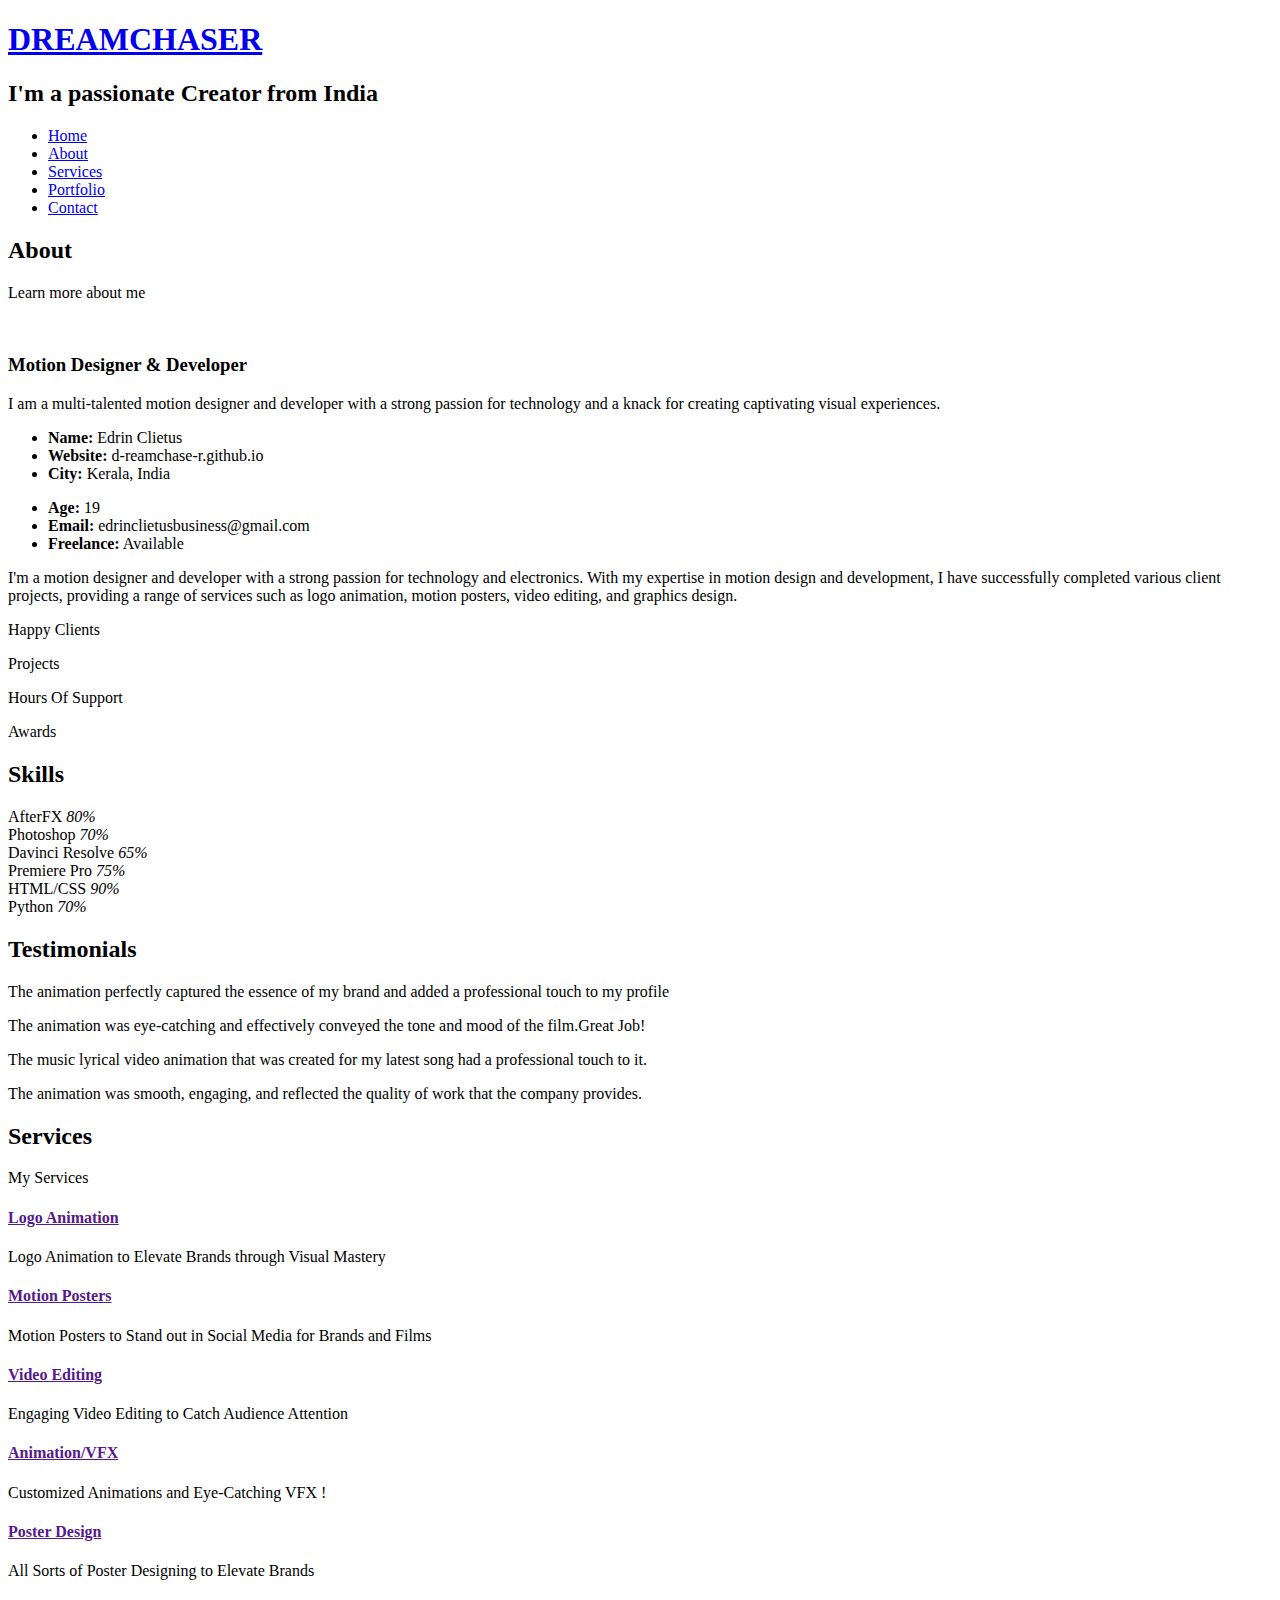
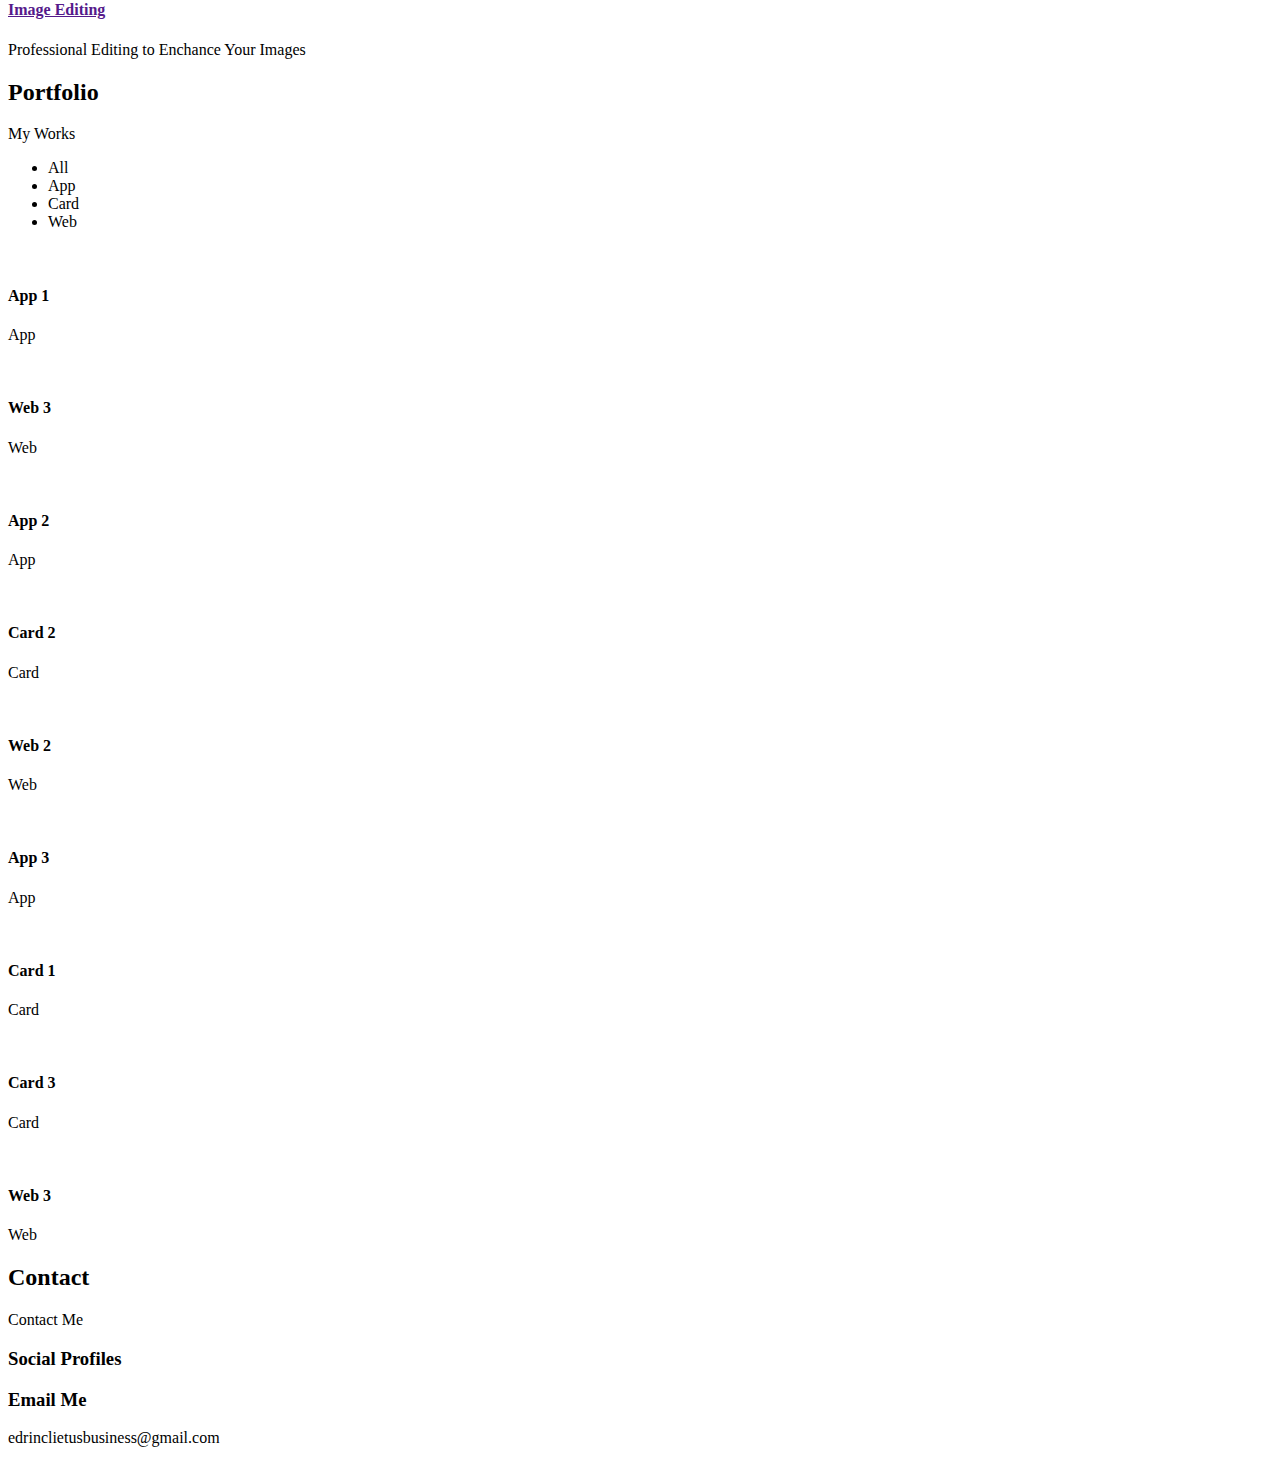
==== index.html @ 4407b30f "Add files via upload" ====
<!DOCTYPE html>
<html lang="en">

<head>
  <meta charset="utf-8">
  <meta content="width=device-width, initial-scale=1.0" name="viewport">

  <title>Dreamchaser</title>
  <meta content="" name="description">
  <meta content="" name="keywords">

  <!-- Favicons -->
  <link href="assets/img/favicon.png" rel="icon">
  

  <!-- Google Fonts -->
  <link href="https://fonts.googleapis.com/css?family=Open+Sans:300,300i,400,400i,600,600i,700,700i|Raleway:300,300i,400,400i,500,500i,600,600i,700,700i|Poppins:300,300i,400,400i,500,500i,600,600i,700,700i" rel="stylesheet">

  <!-- Vendor CSS Files -->
  <link href="assets/vendor/bootstrap/css/bootstrap.min.css" rel="stylesheet">
  <link href="assets/vendor/bootstrap-icons/bootstrap-icons.css" rel="stylesheet">
  <link href="assets/vendor/boxicons/css/boxicons.min.css" rel="stylesheet">
  <link href="assets/vendor/glightbox/css/glightbox.min.css" rel="stylesheet">
  <link href="assets/vendor/remixicon/remixicon.css" rel="stylesheet">
  <link href="assets/vendor/swiper/swiper-bundle.min.css" rel="stylesheet">

  <!-- Template Main CSS File -->
  <link href="assets/css/style.css" rel="stylesheet">

  <!-- =======================================================
  * Template Name: Personal
  * Updated: Sep 18 2023 with Bootstrap v5.3.2
  * Template URL: https://bootstrapmade.com/personal-free-resume-bootstrap-template/
  * Author: BootstrapMade.com
  * License: https://bootstrapmade.com/license/
  ======================================================== -->
</head>

<body>

  <!-- ======= Header ======= -->
  <header id="header">
    <div class="container">

      <h1><a href="index.html">DREAMCHASER</a></h1>
      <!-- Uncomment below if you prefer to use an image logo -->
      <!--<a href="index.html" class="mr-auto"><img src="assets/img/Logo Plain.png" alt="" class="img-fluid"></a>-->
      <h2>I'm a passionate <span>Creator</span> from India</h2>

      <nav id="navbar" class="navbar">
        <ul>
          <li><a class="nav-link active" href="#header">Home</a></li>
          <li><a class="nav-link" href="#about">About</a></li>
          <!--<li><a class="nav-link" href="#resume">Resume</a></li>-->
          <li><a class="nav-link" href="#services">Services</a></li>
          <li><a class="nav-link" href="#portfolio">Portfolio</a></li>
          <li><a class="nav-link" href="#contact">Contact</a></li>
        </ul>
        <i class="bi bi-list mobile-nav-toggle"></i>
      </nav><!-- .navbar -->

      <div class="social-links">
        <a href="https://www.youtube.com/channel/UCYS4o_2niQhQMHTpLqAruCA" class="twitter"><i class="bi bi-youtube"></i></a>
        <a href="https://github.com/d-reamchase-r" class="facebook"><i class="bi bi-github"></i></a>
        <a href="https://www.instagram.com/dreamchaser.designs/" class="instagram"><i class="bi bi-instagram"></i></a>
        <a href="https://www.linkedin.com/in/edrin-clietus-0286a9256/" class="linkedin"><i class="bi bi-linkedin"></i></a>
      </div>

    </div>
  </header><!-- End Header -->

  <!-- ======= About Section ======= -->
  <section id="about" class="about">

    <!-- ======= About Me ======= -->
    <div class="about-me container">

      <div class="section-title">
        <h2>About</h2>
        <p>Learn more about me</p>
      </div>

      <div class="row">
        <div class="col-lg-4" data-aos="fade-right">
          <img src="assets/img/me.png" class="img-fluid" alt="">
        </div>
        <div class="col-lg-8 pt-4 pt-lg-0 content" data-aos="fade-left">
          <h3>Motion Designer &amp; Developer</h3>
          <p class="fst-italic">
            I am a multi-talented motion designer and developer with a strong passion for technology and a knack for creating captivating visual experiences.
          </p>
          <div class="row">
            <div class="col-lg-6">
              <ul>
                <li><i class="bi bi-chevron-right"></i> <strong>Name:</strong> <span>Edrin Clietus</span></li>
                <li><i class="bi bi-chevron-right"></i> <strong>Website:</strong> <span>d-reamchase-r.github.io</span></li>
                <!--<li><i class="bi bi-chevron-right"></i> <strong>Phone:</strong> <span>+123 456 7890</span></li>-->
                <li><i class="bi bi-chevron-right"></i> <strong>City:</strong> <span>Kerala, India</span></li>
              </ul>
            </div>
            <div class="col-lg-6">
              <ul>
                <li><i class="bi bi-chevron-right"></i> <strong>Age:</strong> <span>19</span></li>
                <!--<li><i class="bi bi-chevron-right"></i> <strong>Degree:</strong> <span>Master</span></li>-->
                <li><i class="bi bi-chevron-right"></i> <strong>Email:</strong> <span>edrinclietusbusiness@gmail.com</span></li>
                <li><i class="bi bi-chevron-right"></i> <strong>Freelance:</strong> <span>Available</span></li>
              </ul>
            </div>
          </div>
          <p>
            I'm a motion designer and developer with a strong passion for technology and electronics. With my expertise in motion design and development, I have successfully completed various client projects, providing a range of services such as logo animation, motion posters, video editing, and graphics design.
          </p>
        </div>
      </div>

    </div><!-- End About Me -->

    <!-- ======= Counts ======= -->
    <div class="counts container">

      <div class="row">

        <div class="col-lg-3 col-md-6">
          <div class="count-box">
            <i class="bi bi-emoji-smile"></i>
            <span data-purecounter-start="0" data-purecounter-end="117" data-purecounter-duration="1" class="purecounter"></span>
            <p>Happy Clients</p>
          </div>
        </div>

        <div class="col-lg-3 col-md-6 mt-5 mt-md-0">
          <div class="count-box">
            <i class="bi bi-journal-richtext"></i>
            <span data-purecounter-start="0" data-purecounter-end="248" data-purecounter-duration="1" class="purecounter"></span>
            <p>Projects</p>
          </div>
        </div>

        <div class="col-lg-3 col-md-6 mt-5 mt-lg-0">
          <div class="count-box">
            <i class="bi bi-headset"></i>
            <span data-purecounter-start="0" data-purecounter-end="463" data-purecounter-duration="1" class="purecounter"></span>
            <p>Hours Of Support</p>
          </div>
        </div>

        <div class="col-lg-3 col-md-6 mt-5 mt-lg-0">
          <div class="count-box">
            <i class="bi bi-award"></i>
            <span data-purecounter-start="0" data-purecounter-end="10" data-purecounter-duration="1" class="purecounter"></span>
            <p>Awards</p>
          </div>
        </div>

      </div>

    </div><!-- End Counts -->

    <!-- ======= Skills  ======= -->
    <div class="skills container">

      <div class="section-title">
        <h2>Skills</h2>
      </div>

      <div class="row skills-content">

        <div class="col-lg-6">

          <div class="progress">
            <span class="skill">AfterFX <i class="val">80%</i></span>
            <div class="progress-bar-wrap">
              <div class="progress-bar" role="progressbar" aria-valuenow="100" aria-valuemin="0" aria-valuemax="100"></div>
            </div>
          </div>

          <div class="progress">
            <span class="skill">Photoshop <i class="val">70%</i></span>
            <div class="progress-bar-wrap">
              <div class="progress-bar" role="progressbar" aria-valuenow="90" aria-valuemin="0" aria-valuemax="100"></div>
            </div>
          </div>

          <div class="progress">
            <span class="skill">Davinci Resolve <i class="val">65%</i></span>
            <div class="progress-bar-wrap">
              <div class="progress-bar" role="progressbar" aria-valuenow="75" aria-valuemin="0" aria-valuemax="100"></div>
            </div>
          </div>

        </div>

        <div class="col-lg-6">

          <div class="progress">
            <span class="skill">Premiere Pro <i class="val">75%</i></span>
            <div class="progress-bar-wrap">
              <div class="progress-bar" role="progressbar" aria-valuenow="80" aria-valuemin="0" aria-valuemax="100"></div>
            </div>
          </div>

          <div class="progress">
            <span class="skill">HTML/CSS <i class="val">90%</i></span>
            <div class="progress-bar-wrap">
              <div class="progress-bar" role="progressbar" aria-valuenow="90" aria-valuemin="0" aria-valuemax="100"></div>
            </div>
          </div>

          <div class="progress">
            <span class="skill">Python <i class="val">70%</i></span>
            <div class="progress-bar-wrap">
              <div class="progress-bar" role="progressbar" aria-valuenow="55" aria-valuemin="0" aria-valuemax="100"></div>
            </div>
          </div>

        </div>

      </div>

    </div><!-- End Skills -->

    <!-- ======= Interests ======= -->
    <!--<div class="interests container">

      <div class="section-title">
        <h2>Interests</h2>
      </div>

      <div class="row">
        <div class="col-lg-3 col-md-4">
          <div class="icon-box">
            <i class="ri-store-line" style="color: #ffbb2c;"></i>
            <h3>Lorem Ipsum</h3>
          </div>
        </div>
        <div class="col-lg-3 col-md-4 mt-4 mt-md-0">
          <div class="icon-box">
            <i class="ri-bar-chart-box-line" style="color: #5578ff;"></i>
            <h3>Dolor Sitema</h3>
          </div>
        </div>
        <div class="col-lg-3 col-md-4 mt-4 mt-md-0">
          <div class="icon-box">
            <i class="ri-calendar-todo-line" style="color: #e80368;"></i>
            <h3>Sed perspiciatis</h3>
          </div>
        </div>
        <div class="col-lg-3 col-md-4 mt-4 mt-lg-0">
          <div class="icon-box">
            <i class="ri-paint-brush-line" style="color: #e361ff;"></i>
            <h3>Magni Dolores</h3>
          </div>
        </div>
        <div class="col-lg-3 col-md-4 mt-4">
          <div class="icon-box">
            <i class="ri-database-2-line" style="color: #47aeff;"></i>
            <h3>Nemo Enim</h3>
          </div>
        </div>
        <div class="col-lg-3 col-md-4 mt-4">
          <div class="icon-box">
            <i class="ri-gradienter-line" style="color: #ffa76e;"></i>
            <h3>Eiusmod Tempor</h3>
          </div>
        </div>
        <div class="col-lg-3 col-md-4 mt-4">
          <div class="icon-box">
            <i class="ri-file-list-3-line" style="color: #11dbcf;"></i>
            <h3>Midela Teren</h3>
          </div>
        </div>
        <div class="col-lg-3 col-md-4 mt-4">
          <div class="icon-box">
            <i class="ri-price-tag-2-line" style="color: #4233ff;"></i>
            <h3>Pira Neve</h3>
          </div>
        </div>
        <div class="col-lg-3 col-md-4 mt-4">
          <div class="icon-box">
            <i class="ri-anchor-line" style="color: #b2904f;"></i>
            <h3>Dirada Pack</h3>
          </div>
        </div>
        <div class="col-lg-3 col-md-4 mt-4">
          <div class="icon-box">
            <i class="ri-disc-line" style="color: #b20969;"></i>
            <h3>Moton Ideal</h3>
          </div>
        </div>
        <div class="col-lg-3 col-md-4 mt-4">
          <div class="icon-box">
            <i class="ri-base-station-line" style="color: #ff5828;"></i>
            <h3>Verdo Park</h3>
          </div>
        </div>
        <div class="col-lg-3 col-md-4 mt-4">
          <div class="icon-box">
            <i class="ri-fingerprint-line" style="color: #29cc61;"></i>
            <h3>Flavor Nivelanda</h3>
          </div>
        </div>
      </div>

    </div>--><!-- End Interests -->

    <!-- ======= Testimonials ======= -->
    <div class="testimonials container">

      <div class="section-title">
        <h2>Testimonials</h2>
      </div>

      <div class="testimonials-slider swiper" data-aos="fade-up" data-aos-delay="100">
        <div class="swiper-wrapper">

          <div class="swiper-slide">
            <div class="testimonial-item">
              <p>
                <i class="bx bxs-quote-alt-left quote-icon-left"></i>
                The animation perfectly captured the essence of my brand and added a professional touch to my profile
                <i class="bx bxs-quote-alt-right quote-icon-right"></i>
              </p>
              <!--<img src="assets/img/testimonials/testimonials-1.jpg" class="testimonial-img" alt="">
              <h3>Saul Goodman</h3>
              <h4>Ceo &amp; Founder</h4>-->
            </div>
          </div><!-- End testimonial item -->

          <div class="swiper-slide">
            <div class="testimonial-item">
              <p>
                <i class="bx bxs-quote-alt-left quote-icon-left"></i>
                The animation was eye-catching and effectively conveyed the tone and mood of the film.Great Job!
                <i class="bx bxs-quote-alt-right quote-icon-right"></i>
              </p>
              <!--<img src="assets/img/testimonials/testimonials-2.jpg" class="testimonial-img" alt="">
              <h3>Sara Wilsson</h3>
              <h4>Designer</h4>-->
            </div>
          </div><!-- End testimonial item -->

          <div class="swiper-slide">
            <div class="testimonial-item">
              <p>
                <i class="bx bxs-quote-alt-left quote-icon-left"></i>
                The music lyrical video animation that was created for my latest song had a professional touch to it.
                <i class="bx bxs-quote-alt-right quote-icon-right"></i>
              </p>
              <!--<img src="assets/img/testimonials/testimonials-3.jpg" class="testimonial-img" alt="">
              <h3>Jena Karlis</h3>
              <h4>Store Owner</h4>-->
            </div>
          </div><!-- End testimonial item -->

          <div class="swiper-slide">
            <div class="testimonial-item">
              <p>
                <i class="bx bxs-quote-alt-left quote-icon-left"></i>
                The animation was smooth, engaging, and reflected the quality of work that the company provides.
                <i class="bx bxs-quote-alt-right quote-icon-right"></i>
              </p>
              <!--<img src="assets/img/testimonials/testimonials-4.jpg" class="testimonial-img" alt="">
              <h3>Matt Brandon</h3>
              <h4>Freelancer</h4>-->
            </div>
          </div><!-- End testimonial item -->

          <!--<div class="swiper-slide">
            <div class="testimonial-item">
              <p>
                <i class="bx bxs-quote-alt-left quote-icon-left"></i>
                Quis quorum aliqua sint quem legam fore sunt eram irure aliqua veniam tempor noster veniam enim culpa labore duis sunt culpa nulla illum cillum fugiat legam esse veniam culpa fore nisi cillum quid.
                <i class="bx bxs-quote-alt-right quote-icon-right"></i>
              </p>
              <img src="assets/img/testimonials/testimonials-5.jpg" class="testimonial-img" alt="">
              <h3>John Larson</h3>
              <h4>Entrepreneur</h4>
            </div>
          </div>--><!-- End testimonial item -->

        </div>
        <div class="swiper-pagination"></div>
      </div>

      <div class="owl-carousel testimonials-carousel">

      </div>

    </div><!-- End Testimonials  -->

  </section><!-- End About Section -->

  <!-- ======= Resume Section ======= -->
  <!--<section id="resume" class="resume">
    <div class="container">

      <div class="section-title">
        <h2>Resume</h2>
        <p>Check My Resume</p>
      </div>

      <div class="row">
        <div class="col-lg-6">
          <h3 class="resume-title">Sumary</h3>
          <div class="resume-item pb-0">
            <h4>Alice Barkley</h4>
            <p><em>Innovative and deadline-driven Graphic Designer with 3+ years of experience designing and developing user-centered digital/print marketing material from initial concept to final, polished deliverable.</em></p>
            <p>
            <ul>
              <li>Portland par 127,Orlando, FL</li>
              <li>(123) 456-7891</li>
              <li>alice.barkley@example.com</li>
            </ul>
            </p>
          </div>

          <h3 class="resume-title">Education</h3>
          <div class="resume-item">
            <h4>Master of Fine Arts &amp; Graphic Design</h4>
            <h5>2015 - 2016</h5>
            <p><em>Rochester Institute of Technology, Rochester, NY</em></p>
            <p>Qui deserunt veniam. Et sed aliquam labore tempore sed quisquam iusto autem sit. Ea vero voluptatum qui ut dignissimos deleniti nerada porti sand markend</p>
          </div>
          <div class="resume-item">
            <h4>Bachelor of Fine Arts &amp; Graphic Design</h4>
            <h5>2010 - 2014</h5>
            <p><em>Rochester Institute of Technology, Rochester, NY</em></p>
            <p>Quia nobis sequi est occaecati aut. Repudiandae et iusto quae reiciendis et quis Eius vel ratione eius unde vitae rerum voluptates asperiores voluptatem Earum molestiae consequatur neque etlon sader mart dila</p>
          </div>
        </div>
        <div class="col-lg-6">
          <h3 class="resume-title">Professional Experience</h3>
          <div class="resume-item">
            <h4>Senior graphic design specialist</h4>
            <h5>2019 - Present</h5>
            <p><em>Experion, New York, NY </em></p>
            <p>
            <ul>
              <li>Lead in the design, development, and implementation of the graphic, layout, and production communication materials</li>
              <li>Delegate tasks to the 7 members of the design team and provide counsel on all aspects of the project. </li>
              <li>Supervise the assessment of all graphic materials in order to ensure quality and accuracy of the design</li>
              <li>Oversee the efficient use of production project budgets ranging from $2,000 - $25,000</li>
            </ul>
            </p>
          </div>
          <div class="resume-item">
            <h4>Graphic design specialist</h4>
            <h5>2017 - 2018</h5>
            <p><em>Stepping Stone Advertising, New York, NY</em></p>
            <p>
            <ul>
              <li>Developed numerous marketing programs (logos, brochures,infographics, presentations, and advertisements).</li>
              <li>Managed up to 5 projects or tasks at a given time while under pressure</li>
              <li>Recommended and consulted with clients on the most appropriate graphic design</li>
              <li>Created 4+ design presentations and proposals a month for clients and account managers</li>
            </ul>
            </p>
          </div>
        </div>
      </div>

    </div>
  </section>--><!-- End Resume Section -->

  <!-- ======= Services Section ======= -->
  <section id="services" class="services">
    <div class="container">

      <div class="section-title">
        <h2>Services</h2>
        <p>My Services</p>
      </div>

      <div class="row">
        <div class="col-lg-4 col-md-6 d-flex align-items-stretch">
          <div class="icon-box">
            <div class="icon"><i class="bx bxl-dribbble"></i></div>
            <h4><a href="">Logo Animation</a></h4>
            <p>Logo Animation to Elevate Brands through Visual Mastery</p>
          </div>
        </div>

        <div class="col-lg-4 col-md-6 d-flex align-items-stretch mt-4 mt-md-0">
          <div class="icon-box">
            <div class="icon"><i class="bx bx-file"></i></div>
            <h4><a href="">Motion Posters</a></h4>
            <p>Motion Posters to Stand out in Social Media for Brands and Films</p>
          </div>
        </div>

        <div class="col-lg-4 col-md-6 d-flex align-items-stretch mt-4 mt-lg-0">
          <div class="icon-box">
            <div class="icon"><i class="bx bx-tachometer"></i></div>
            <h4><a href="">Video Editing</a></h4>
            <p>Engaging Video Editing to Catch Audience Attention </p>
          </div>
        </div>

        <div class="col-lg-4 col-md-6 d-flex align-items-stretch mt-4">
          <div class="icon-box">
            <div class="icon"><i class="bx bx-world"></i></div>
            <h4><a href="">Animation/VFX</a></h4>
            <p>Customized Animations and Eye-Catching VFX !       </p>
          </div>
        </div>

        <div class="col-lg-4 col-md-6 d-flex align-items-stretch mt-4">
          <div class="icon-box">
            <div class="icon"><i class="bx bx-slideshow"></i></div>
            <h4><a href="">Poster Design</a></h4>
            <p>All Sorts of Poster Designing to Elevate Brands     </p>
          </div>
        </div>

        <div class="col-lg-4 col-md-6 d-flex align-items-stretch mt-4">
          <div class="icon-box">
            <div class="icon"><i class="bx bx-arch"></i></div>
            <h4><a href="">Image Editing</a></h4>
            <p>Professional Editing to Enchance Your Images        </p>
          </div>
        </div>

      </div>

    </div>
  </section><!-- End Services Section -->

  <!-- ======= Portfolio Section ======= -->
  <section id="portfolio" class="portfolio">
    <div class="container">

      <div class="section-title">
        <h2>Portfolio</h2>
        <p>My Works</p>
      </div>

      <div class="row">
        <div class="col-lg-12 d-flex justify-content-center">
          <ul id="portfolio-flters">
            <li data-filter="*" class="filter-active">All</li>
            <li data-filter=".filter-app">App</li>
            <li data-filter=".filter-card">Card</li>
            <li data-filter=".filter-web">Web</li>
          </ul>
        </div>
      </div>

      <div class="row portfolio-container">

        <div class="col-lg-4 col-md-6 portfolio-item filter-app">
          <div class="portfolio-wrap">
            <img src="assets/img/portfolio/portfolio-1.png" class="img-fluid" alt="">
            <div class="portfolio-info">
              <h4>App 1</h4>
              <p>App</p>
              <div class="portfolio-links">
                <a href="assets/img/portfolio/portfolio-1.jpg" data-gallery="portfolioGallery" class="portfolio-lightbox" title=""><i class="bx bx-plus"></i></a>
                <a href="portfolio-details.html" data-gallery="portfolioDetailsGallery" data-glightbox="type: external" class="portfolio-details-lightbox" title="Portfolio Details"><i class="bx bx-link"></i></a>
              </div>
            </div>
          </div>
        </div>

        <div class="col-lg-4 col-md-6 portfolio-item filter-web">
          <div class="portfolio-wrap">
            <img src="" class="img-fluid" alt="">
            <div class="portfolio-info">
              <h4>Web 3</h4>
              <p>Web</p>
              <div class="portfolio-links">
                <a href="assets/img/portfolio/portfolio-2.png" data-gallery="portfolioGallery" class="portfolio-lightbox" title=""><i class="bx bx-plus"></i></a>
                <a href="portfolio-details.html" data-gallery="portfolioDetailsGallery" data-glightbox="type: external" class="portfolio-details-lightbox" title="Portfolio Details"><i class="bx bx-link"></i></a>
              </div>
            </div>
          </div>
        </div>

        <div class="col-lg-4 col-md-6 portfolio-item filter-app">
          <div class="portfolio-wrap">
            <img src="assets/img/portfolio/portfolio-3.png class="img-fluid" alt="">
            <div class="portfolio-info">
              <h4>App 2</h4>
              <p>App</p>
              <div class="portfolio-links">
                <a href="assets/img/portfolio/portfolio-3.png" data-gallery="portfolioGallery" class="portfolio-lightbox" title=""><i class="bx bx-plus"></i></a>
                <a href="portfolio-details.html" data-gallery="portfolioDetailsGallery" data-glightbox="type: external" class="portfolio-details-lightbox" title="Portfolio Details"><i class="bx bx-link"></i></a>
              </div>
            </div>
          </div>
        </div>

        <div class="col-lg-4 col-md-6 portfolio-item filter-card">
          <div class="portfolio-wrap">
            <img src="assets/img/portfolio/portfolio-4.png" class="img-fluid" alt="">
            <div class="portfolio-info">
              <h4>Card 2</h4>
              <p>Card</p>
              <div class="portfolio-links">
                <a href="assets/img/portfolio/portfolio-4.png" data-gallery="portfolioGallery" class="portfolio-lightbox" title=""><i class="bx bx-plus"></i></a>
                <a href="portfolio-details.html" data-gallery="portfolioDetailsGallery" data-glightbox="type: external" class="portfolio-details-lightbox" title="Portfolio Details"><i class="bx bx-link"></i></a>
              </div>
            </div>
          </div>
        </div>

        <div class="col-lg-4 col-md-6 portfolio-item filter-web">
          <div class="portfolio-wrap">
            <img src="assets/img/portfolio/portfolio-5.png" class="img-fluid" alt="">
            <div class="portfolio-info">
              <h4>Web 2</h4>
              <p>Web</p>
              <div class="portfolio-links">
                <a href="assets/img/portfolio/portfolio-5.png" data-gallery="portfolioGallery" class="portfolio-lightbox" title=""><i class="bx bx-plus"></i></a>
                <a href="portfolio-details.html" data-gallery="portfolioDetailsGallery" data-glightbox="type: external" class="portfolio-details-lightbox" title="Portfolio Details"><i class="bx bx-link"></i></a>
              </div>
            </div>
          </div>
        </div>

        <div class="col-lg-4 col-md-6 portfolio-item filter-app">
          <div class="portfolio-wrap">
            <img src="assets/img/portfolio/portfolio-6.png" class="img-fluid" alt="">
            <div class="portfolio-info">
              <h4>App 3</h4>
              <p>App</p>
              <div class="portfolio-links">
                <a href="assets/img/portfolio/portfolio-6.png" data-gallery="portfolioGallery" class="portfolio-lightbox" title=""><i class="bx bx-plus"></i></a>
                <a href="portfolio-details.html" data-gallery="portfolioDetailsGallery" data-glightbox="type: external" class="portfolio-details-lightbox" title="Portfolio Details"><i class="bx bx-link"></i></a>
              </div>
            </div>
          </div>
        </div>

        <div class="col-lg-4 col-md-6 portfolio-item filter-card">
          <div class="portfolio-wrap">
            <img src="assets/img/portfolio/portfolio-7.png" class="img-fluid" alt="">
            <div class="portfolio-info">
              <h4>Card 1</h4>
              <p>Card</p>
              <div class="portfolio-links">
                <a href="assets/img/portfolio/portfolio-7.png" data-gallery="portfolioGallery" class="portfolio-lightbox" title=""><i class="bx bx-plus"></i></a>
                <a href="portfolio-details.html" data-gallery="portfolioDetailsGallery" data-glightbox="type: external" class="portfolio-details-lightbox" title="Portfolio Details"><i class="bx bx-link"></i></a>
              </div>
            </div>
          </div>
        </div>

        <div class="col-lg-4 col-md-6 portfolio-item filter-card">
          <div class="portfolio-wrap">
            <img src="assets/img/portfolio/portfolio-8.png" class="img-fluid" alt="">
            <div class="portfolio-info">
              <h4>Card 3</h4>
              <p>Card</p>
              <div class="portfolio-links">
                <a href="assets/img/portfolio/portfolio-8.png" data-gallery="portfolioGallery" class="portfolio-lightbox" title=""><i class="bx bx-plus"></i></a>
                <a href="portfolio-details.html" data-gallery="portfolioDetailsGallery" data-glightbox="type: external" class="portfolio-details-lightbox" title="Portfolio Details"><i class="bx bx-link"></i></a>
              </div>
            </div>
          </div>
        </div>

        <div class="col-lg-4 col-md-6 portfolio-item filter-web">
          <div class="portfolio-wrap">
            <img src="assets/img/portfolio/portfolio-9.png" class="img-fluid" alt="">
            <div class="portfolio-info">
              <h4>Web 3</h4>
              <p>Web</p>
              <div class="portfolio-links">
                <a href="assets/img/portfolio/portfolio-9.png" data-gallery="portfolioGallery" class="portfolio-lightbox" title=""><i class="bx bx-plus"></i></a>
                <a href="portfolio-details.html" data-gallery="portfolioDetailsGallery" data-glightbox="type: external" class="portfolio-details-lightbox" title="Portfolio Details"><i class="bx bx-link"></i></a>
              </div>
            </div>
          </div>
        </div>

      </div>

    </div>
  </section><!-- End Portfolio Section -->

  <!-- ======= Contact Section ======= -->
  <section id="contact" class="contact">
    <div class="container">

      <div class="section-title">
        <h2>Contact</h2>
        <p>Contact Me</p>
      </div>

      <div class="row mt-2">

      <!--<div class="col-md-6 d-flex align-items-stretch">
          <div class="info-box">
            <i class="bx bx-map"></i>
            <h3>My Address</h3>
            <p>A108 Adam Street, New York, NY 535022</p>
          </div>
        </div>-->

        <div class="col-md-6 mt-4 mt-md-0 d-flex align-items-stretch">
          <div class="info-box">
            <i class="bx bx-share-alt"></i>
            <h3>Social Profiles</h3>
            <div class="social-links">
              <!--<a href="#" class="twitter"><i class="bi bi-twitter"></i></a>-->
              <a href="https://www.youtube.com/channel/UCYS4o_2niQhQMHTpLqAruCA" class="facebook"><i class="bi bi-youtube"></i></a>
              <a href="https://www.instagram.com/dreamchaser.designs/" class="instagram"><i class="bi bi-instagram"></i></a>
              <a href="https://github.com/d-reamchase-r" class="google-plus"><i class="bi bi-github"></i></a>
              <a href="https://www.linkedin.com/in/edrin-clietus-0286a9256/" class="linkedin"><i class="bi bi-linkedin"></i></a>
            </div>
          </div>
        </div>

        <div class="col-md-6 mt-4 d-flex align-items-stretch">
          <div class="info-box">
            <i class="bx bx-envelope"></i>
            <h3>Email Me</h3>
            <p>edrinclietusbusiness@gmail.com</p>
          </div>
        </div>
        <!--<div class="col-md-6 mt-4 d-flex align-items-stretch">
          <div class="info-box">
            <i class="bx bx-phone-call"></i>
            <h3>Call Me</h3>
            <p>+1 5589 55488 55</p>
          </div>
        </div>-->
      </div>

      <!--<form action="forms/contact.php" method="post" role="form" class="php-email-form mt-4">
        <div class="row">
          <div class="col-md-6 form-group">
            <input type="text" name="name" class="form-control" id="name" placeholder="Your Name" required>
          </div>
          <div class="col-md-6 form-group mt-3 mt-md-0">
            <input type="email" class="form-control" name="email" id="email" placeholder="Your Email" required>
          </div>
        </div>
        <div class="form-group mt-3">
          <input type="text" class="form-control" name="subject" id="subject" placeholder="Subject" required>
        </div>
        <div class="form-group mt-3">
          <textarea class="form-control" name="message" rows="5" placeholder="Message" required></textarea>
        </div>
        <div class="my-3">
          <div class="loading">Loading</div>
          <div class="error-message"></div>
          <div class="sent-message">Your message has been sent. Thank you!</div>
        </div>
        <div class="text-center"><button type="submit">Send Message</button></div>
      </form>

    </div>-->
  </section><!-- End Contact Section -->

  <div class="credits">
    <!-- All the links in the footer should remain intact. -->
    <!-- You can delete the links only if you purchased the pro version. -->
    <!-- Licensing information: https://bootstrapmade.com/license/ -->
    <!-- Purchase the pro version with working PHP/AJAX contact form: https://bootstrapmade.com/personal-free-resume-bootstrap-template/ -->
    <!--Designed by <a href="https://bootstrapmade.com/">BootstrapMade</a>-->
  </div>

  <!-- Vendor JS Files -->
  <script src="assets/vendor/purecounter/purecounter_vanilla.js"></script>
  <script src="assets/vendor/bootstrap/js/bootstrap.bundle.min.js"></script>
  <script src="assets/vendor/glightbox/js/glightbox.min.js"></script>
  <script src="assets/vendor/isotope-layout/isotope.pkgd.min.js"></script>
  <script src="assets/vendor/swiper/swiper-bundle.min.js"></script>
  <script src="assets/vendor/waypoints/noframework.waypoints.js"></script>
  <script src="assets/vendor/php-email-form/validate.js"></script>

  <!-- Template Main JS File -->
  <script src="assets/js/main.js"></script>

</body>

</html>
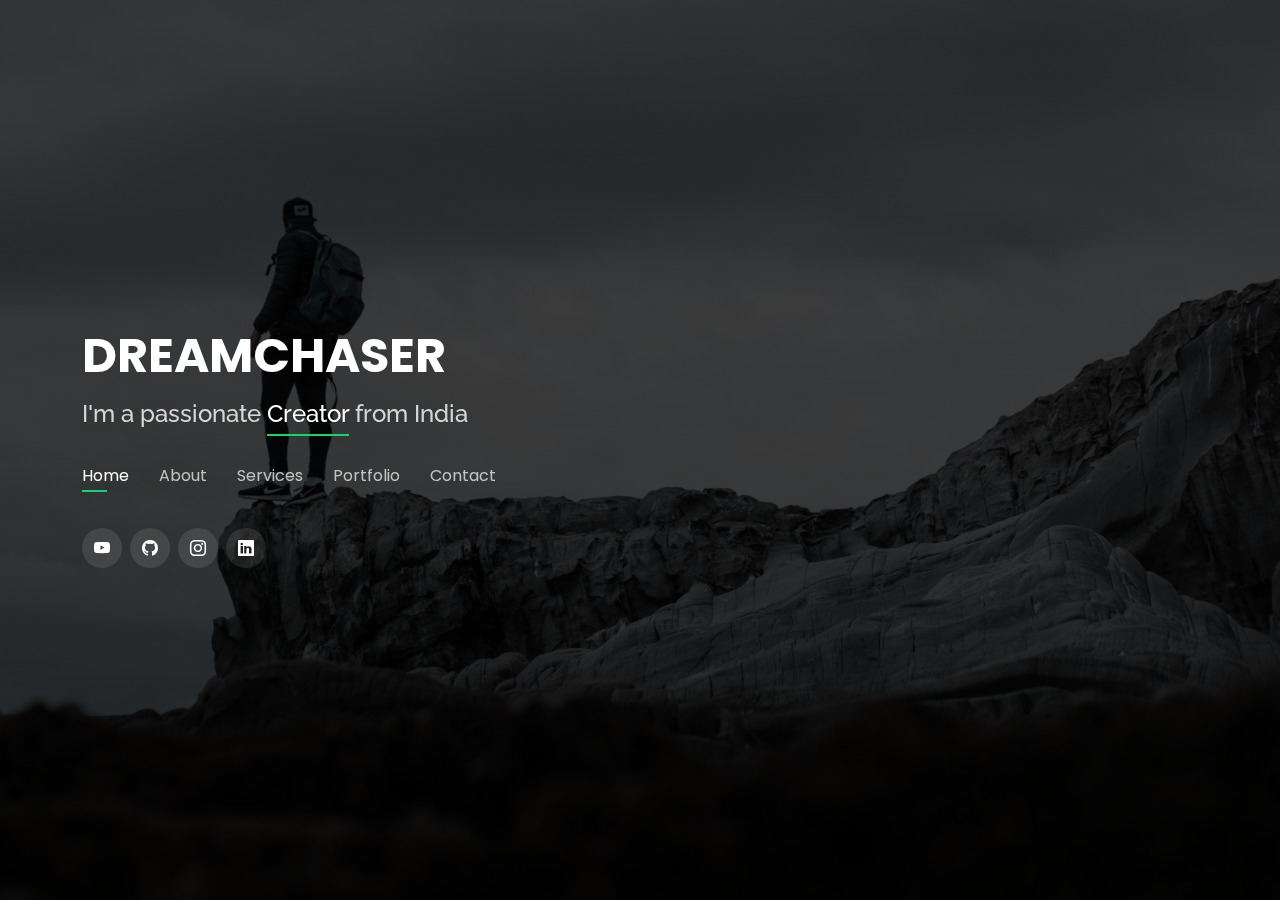
==== commit 5f1e293f: "Update index.html" ====
--- a/index.html
+++ b/index.html
@@ -10,22 +10,22 @@
   <meta content="" name="keywords">
 
   <!-- Favicons -->
-  <link href="assets/img/favicon.png" rel="icon">
+  <link href="img/favicon.png" rel="icon">
   
 
   <!-- Google Fonts -->
   <link href="https://fonts.googleapis.com/css?family=Open+Sans:300,300i,400,400i,600,600i,700,700i|Raleway:300,300i,400,400i,500,500i,600,600i,700,700i|Poppins:300,300i,400,400i,500,500i,600,600i,700,700i" rel="stylesheet">
 
   <!-- Vendor CSS Files -->
-  <link href="assets/vendor/bootstrap/css/bootstrap.min.css" rel="stylesheet">
-  <link href="assets/vendor/bootstrap-icons/bootstrap-icons.css" rel="stylesheet">
-  <link href="assets/vendor/boxicons/css/boxicons.min.css" rel="stylesheet">
-  <link href="assets/vendor/glightbox/css/glightbox.min.css" rel="stylesheet">
-  <link href="assets/vendor/remixicon/remixicon.css" rel="stylesheet">
-  <link href="assets/vendor/swiper/swiper-bundle.min.css" rel="stylesheet">
+  <link href="vendor/bootstrap/css/bootstrap.min.css" rel="stylesheet">
+  <link href="vendor/bootstrap-icons/bootstrap-icons.css" rel="stylesheet">
+  <link href="vendor/boxicons/css/boxicons.min.css" rel="stylesheet">
+  <link href="vendor/glightbox/css/glightbox.min.css" rel="stylesheet">
+  <link href="vendor/remixicon/remixicon.css" rel="stylesheet">
+  <link href="vendor/swiper/swiper-bundle.min.css" rel="stylesheet">
 
   <!-- Template Main CSS File -->
-  <link href="assets/css/style.css" rel="stylesheet">
+  <link href="css/style.css" rel="stylesheet">
 
   <!-- =======================================================
   * Template Name: Personal
@@ -775,4 +775,4 @@
 
 </body>
 
-</html>+</html>
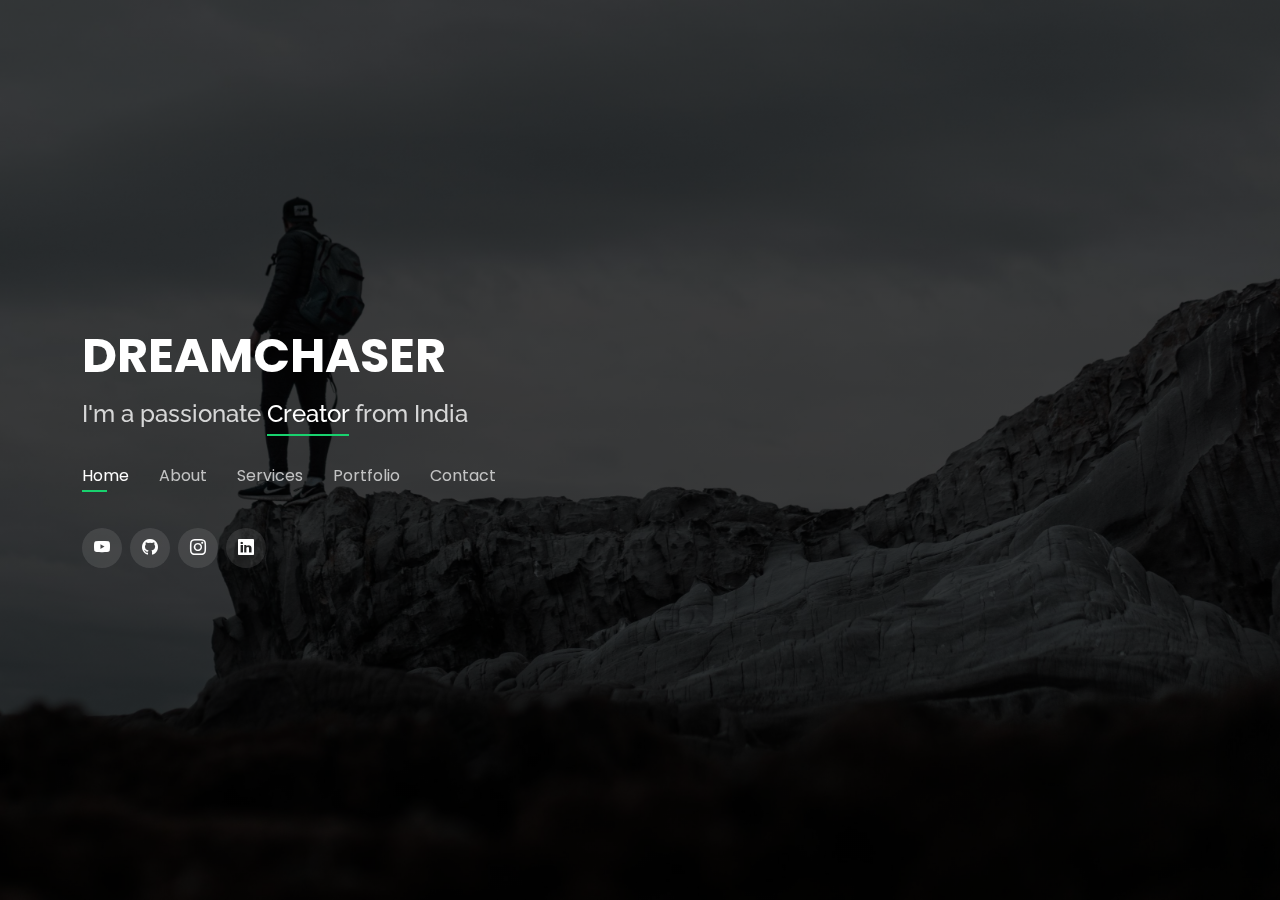
==== commit 12cab497: "Update" ====
--- a/index.html
+++ b/index.html
@@ -10,22 +10,22 @@
   <meta content="" name="keywords">
 
   <!-- Favicons -->
-  <link href="img/favicon.png" rel="icon">
+  <link href="assets/img/favicon.png" rel="icon">
   
 
   <!-- Google Fonts -->
   <link href="https://fonts.googleapis.com/css?family=Open+Sans:300,300i,400,400i,600,600i,700,700i|Raleway:300,300i,400,400i,500,500i,600,600i,700,700i|Poppins:300,300i,400,400i,500,500i,600,600i,700,700i" rel="stylesheet">
 
   <!-- Vendor CSS Files -->
-  <link href="vendor/bootstrap/css/bootstrap.min.css" rel="stylesheet">
-  <link href="vendor/bootstrap-icons/bootstrap-icons.css" rel="stylesheet">
-  <link href="vendor/boxicons/css/boxicons.min.css" rel="stylesheet">
-  <link href="vendor/glightbox/css/glightbox.min.css" rel="stylesheet">
-  <link href="vendor/remixicon/remixicon.css" rel="stylesheet">
-  <link href="vendor/swiper/swiper-bundle.min.css" rel="stylesheet">
+  <link href="assets/vendor/bootstrap/css/bootstrap.min.css" rel="stylesheet">
+  <link href="assets/vendor/bootstrap-icons/bootstrap-icons.css" rel="stylesheet">
+  <link href="assets/vendor/boxicons/css/boxicons.min.css" rel="stylesheet">
+  <link href="assets/vendor/glightbox/css/glightbox.min.css" rel="stylesheet">
+  <link href="assets/vendor/remixicon/remixicon.css" rel="stylesheet">
+  <link href="assets/vendor/swiper/swiper-bundle.min.css" rel="stylesheet">
 
   <!-- Template Main CSS File -->
-  <link href="css/style.css" rel="stylesheet">
+  <link href="assets/css/style.css" rel="stylesheet">
 
   <!-- =======================================================
   * Template Name: Personal
@@ -147,7 +147,7 @@
         <div class="col-lg-3 col-md-6 mt-5 mt-lg-0">
           <div class="count-box">
             <i class="bi bi-award"></i>
-            <span data-purecounter-start="0" data-purecounter-end="10" data-purecounter-duration="1" class="purecounter"></span>
+            <span data-purecounter-start="0" data-purecounter-end="0" data-purecounter-duration="1" class="purecounter"></span>
             <p>Awards</p>
           </div>
         </div>
@@ -534,7 +534,7 @@
         <p>My Works</p>
       </div>
 
-      <div class="row">
+      <!--<div class="row">
         <div class="col-lg-12 d-flex justify-content-center">
           <ul id="portfolio-flters">
             <li data-filter="*" class="filter-active">All</li>
@@ -543,139 +543,143 @@
             <li data-filter=".filter-web">Web</li>
           </ul>
         </div>
-      </div>
-
-      <div class="row portfolio-container">
-
-        <div class="col-lg-4 col-md-6 portfolio-item filter-app">
-          <div class="portfolio-wrap">
-            <img src="assets/img/portfolio/portfolio-1.png" class="img-fluid" alt="">
-            <div class="portfolio-info">
-              <h4>App 1</h4>
-              <p>App</p>
-              <div class="portfolio-links">
-                <a href="assets/img/portfolio/portfolio-1.jpg" data-gallery="portfolioGallery" class="portfolio-lightbox" title=""><i class="bx bx-plus"></i></a>
-                <a href="portfolio-details.html" data-gallery="portfolioDetailsGallery" data-glightbox="type: external" class="portfolio-details-lightbox" title="Portfolio Details"><i class="bx bx-link"></i></a>
-              </div>
-            </div>
-          </div>
-        </div>
-
-        <div class="col-lg-4 col-md-6 portfolio-item filter-web">
-          <div class="portfolio-wrap">
-            <img src="" class="img-fluid" alt="">
-            <div class="portfolio-info">
-              <h4>Web 3</h4>
-              <p>Web</p>
-              <div class="portfolio-links">
-                <a href="assets/img/portfolio/portfolio-2.png" data-gallery="portfolioGallery" class="portfolio-lightbox" title=""><i class="bx bx-plus"></i></a>
-                <a href="portfolio-details.html" data-gallery="portfolioDetailsGallery" data-glightbox="type: external" class="portfolio-details-lightbox" title="Portfolio Details"><i class="bx bx-link"></i></a>
-              </div>
-            </div>
-          </div>
-        </div>
-
-        <div class="col-lg-4 col-md-6 portfolio-item filter-app">
-          <div class="portfolio-wrap">
-            <img src="assets/img/portfolio/portfolio-3.png class="img-fluid" alt="">
-            <div class="portfolio-info">
-              <h4>App 2</h4>
-              <p>App</p>
-              <div class="portfolio-links">
-                <a href="assets/img/portfolio/portfolio-3.png" data-gallery="portfolioGallery" class="portfolio-lightbox" title=""><i class="bx bx-plus"></i></a>
-                <a href="portfolio-details.html" data-gallery="portfolioDetailsGallery" data-glightbox="type: external" class="portfolio-details-lightbox" title="Portfolio Details"><i class="bx bx-link"></i></a>
-              </div>
-            </div>
-          </div>
-        </div>
-
-        <div class="col-lg-4 col-md-6 portfolio-item filter-card">
-          <div class="portfolio-wrap">
-            <img src="assets/img/portfolio/portfolio-4.png" class="img-fluid" alt="">
-            <div class="portfolio-info">
-              <h4>Card 2</h4>
-              <p>Card</p>
-              <div class="portfolio-links">
-                <a href="assets/img/portfolio/portfolio-4.png" data-gallery="portfolioGallery" class="portfolio-lightbox" title=""><i class="bx bx-plus"></i></a>
-                <a href="portfolio-details.html" data-gallery="portfolioDetailsGallery" data-glightbox="type: external" class="portfolio-details-lightbox" title="Portfolio Details"><i class="bx bx-link"></i></a>
-              </div>
-            </div>
-          </div>
-        </div>
-
-        <div class="col-lg-4 col-md-6 portfolio-item filter-web">
-          <div class="portfolio-wrap">
-            <img src="assets/img/portfolio/portfolio-5.png" class="img-fluid" alt="">
-            <div class="portfolio-info">
-              <h4>Web 2</h4>
-              <p>Web</p>
-              <div class="portfolio-links">
-                <a href="assets/img/portfolio/portfolio-5.png" data-gallery="portfolioGallery" class="portfolio-lightbox" title=""><i class="bx bx-plus"></i></a>
-                <a href="portfolio-details.html" data-gallery="portfolioDetailsGallery" data-glightbox="type: external" class="portfolio-details-lightbox" title="Portfolio Details"><i class="bx bx-link"></i></a>
-              </div>
-            </div>
-          </div>
-        </div>
-
-        <div class="col-lg-4 col-md-6 portfolio-item filter-app">
-          <div class="portfolio-wrap">
-            <img src="assets/img/portfolio/portfolio-6.png" class="img-fluid" alt="">
-            <div class="portfolio-info">
-              <h4>App 3</h4>
-              <p>App</p>
-              <div class="portfolio-links">
-                <a href="assets/img/portfolio/portfolio-6.png" data-gallery="portfolioGallery" class="portfolio-lightbox" title=""><i class="bx bx-plus"></i></a>
-                <a href="portfolio-details.html" data-gallery="portfolioDetailsGallery" data-glightbox="type: external" class="portfolio-details-lightbox" title="Portfolio Details"><i class="bx bx-link"></i></a>
-              </div>
-            </div>
-          </div>
-        </div>
-
-        <div class="col-lg-4 col-md-6 portfolio-item filter-card">
-          <div class="portfolio-wrap">
-            <img src="assets/img/portfolio/portfolio-7.png" class="img-fluid" alt="">
-            <div class="portfolio-info">
-              <h4>Card 1</h4>
-              <p>Card</p>
-              <div class="portfolio-links">
-                <a href="assets/img/portfolio/portfolio-7.png" data-gallery="portfolioGallery" class="portfolio-lightbox" title=""><i class="bx bx-plus"></i></a>
-                <a href="portfolio-details.html" data-gallery="portfolioDetailsGallery" data-glightbox="type: external" class="portfolio-details-lightbox" title="Portfolio Details"><i class="bx bx-link"></i></a>
-              </div>
-            </div>
-          </div>
-        </div>
-
-        <div class="col-lg-4 col-md-6 portfolio-item filter-card">
-          <div class="portfolio-wrap">
-            <img src="assets/img/portfolio/portfolio-8.png" class="img-fluid" alt="">
-            <div class="portfolio-info">
-              <h4>Card 3</h4>
-              <p>Card</p>
-              <div class="portfolio-links">
-                <a href="assets/img/portfolio/portfolio-8.png" data-gallery="portfolioGallery" class="portfolio-lightbox" title=""><i class="bx bx-plus"></i></a>
-                <a href="portfolio-details.html" data-gallery="portfolioDetailsGallery" data-glightbox="type: external" class="portfolio-details-lightbox" title="Portfolio Details"><i class="bx bx-link"></i></a>
-              </div>
-            </div>
-          </div>
-        </div>
-
-        <div class="col-lg-4 col-md-6 portfolio-item filter-web">
-          <div class="portfolio-wrap">
-            <img src="assets/img/portfolio/portfolio-9.png" class="img-fluid" alt="">
-            <div class="portfolio-info">
-              <h4>Web 3</h4>
-              <p>Web</p>
-              <div class="portfolio-links">
-                <a href="assets/img/portfolio/portfolio-9.png" data-gallery="portfolioGallery" class="portfolio-lightbox" title=""><i class="bx bx-plus"></i></a>
-                <a href="portfolio-details.html" data-gallery="portfolioDetailsGallery" data-glightbox="type: external" class="portfolio-details-lightbox" title="Portfolio Details"><i class="bx bx-link"></i></a>
-              </div>
-            </div>
-          </div>
-        </div>
-
-      </div>
-
+      </div>-->
+
+      <div class="gallery">
+        <div class="item">
+          <img src="gallery/1.png" alt="Image 2">
+        </div>
+        <div class="item">
+            <img src="gallery/2.png" alt="Image 2">
+        </div>
+        <div class="item">
+          <video src="gallery/3.mp4" controls></video>
+        </div>
+        <div class="item">
+          <video src="gallery/4.mp4" controls></video>
+        </div>
+        <div class="item">
+          <video src="gallery/5.mp4" controls></video>
+        </div>
+        <div class="item">
+          <video src="gallery/6.mp4" controls></video>
+        </div>
+        <div class="item">
+          <video src="gallery/7.mp4" controls></video>
+        </div>
+        <div class="item">
+          <video src="gallery/8.mp4" controls></video>
+        </div>
+        <div class="item">
+          <video src="gallery/9.mp4" controls></video>
+        </div>
+        <div class="item">
+          <video src="gallery/10.mp4" controls></video>
+        </div>
+        <div class="item">
+          <video src="gallery/11.mp4" controls></video>
+        </div>
+        <div class="item">
+          <video src="gallery/12.mp4" controls></video>
+        </div>
+        <div class="item">
+          <video src="gallery/13.mp4" controls></video>
+        </div>
+        <div class="item">
+          <video src="gallery/14.mp4" controls></video>
+        </div>
+      
+        <div class="item">
+          <img src="gallery/15.png" alt="Image 1">
+        </div>
+        <div class="item">
+          <img src="gallery/16.png" alt="Image 1">
+        </div>
+        
+      </div>
     </div>
+<script>
+const gallery = document.getElementById('gallery');
+const items = gallery.getElementsByClassName('item');
+
+for (let item of items) {
+    item.addEventListener('click', () => {
+        const content = item.cloneNode(true);
+        const lightbox = document.createElement('div');
+        lightbox.classList.add('lightbox');
+
+        content.style.maxWidth = '90%';
+        content.style.maxHeight = '90%';
+        content.style.objectFit = 'contain';
+
+        lightbox.appendChild(content);
+
+        lightbox.addEventListener('click', () => {
+            lightbox.remove();
+        });
+
+        document.body.appendChild(lightbox);
+    });
+}
+
+</script>
+
+<style> 
+
+body {
+    font-family: Arial, sans-serif;
+    margin: 0;
+    padding: 0;
+}
+
+.gallery {
+    display: grid;
+    grid-template-columns: repeat(auto-fill, minmax(300px, 1fr));
+    gap: 10px;
+    padding: 10px;
+    justify-items: center;
+}
+
+.item {
+    position: relative;
+    overflow: hidden;
+    box-shadow: 0 0 5px rgba(0, 0, 0, 0.2);
+    cursor: pointer;
+    transition: transform 0.2s;
+}
+
+.item:hover {
+    transform: scale(1.05);
+}
+
+img, video {
+    width: 100%;
+    height: 100%;
+    object-fit: cover;
+}
+
+video {
+    object-fit: contain;
+}
+
+.lightbox {
+    position: fixed;
+    top: 0;
+    left: 0;
+    width: 100%;
+    height: 100%;
+    background: rgba(0, 0, 0, 0.8);
+    display: flex;
+    justify-content: center;
+    align-items: center;
+    z-index: 1000;
+}
+
+/* Add any additional styling you want for the gallery and items */
+
+
+</style>
+
   </section><!-- End Portfolio Section -->
 
   <!-- ======= Contact Section ======= -->
@@ -775,4 +779,4 @@
 
 </body>
 
-</html>
+</html>